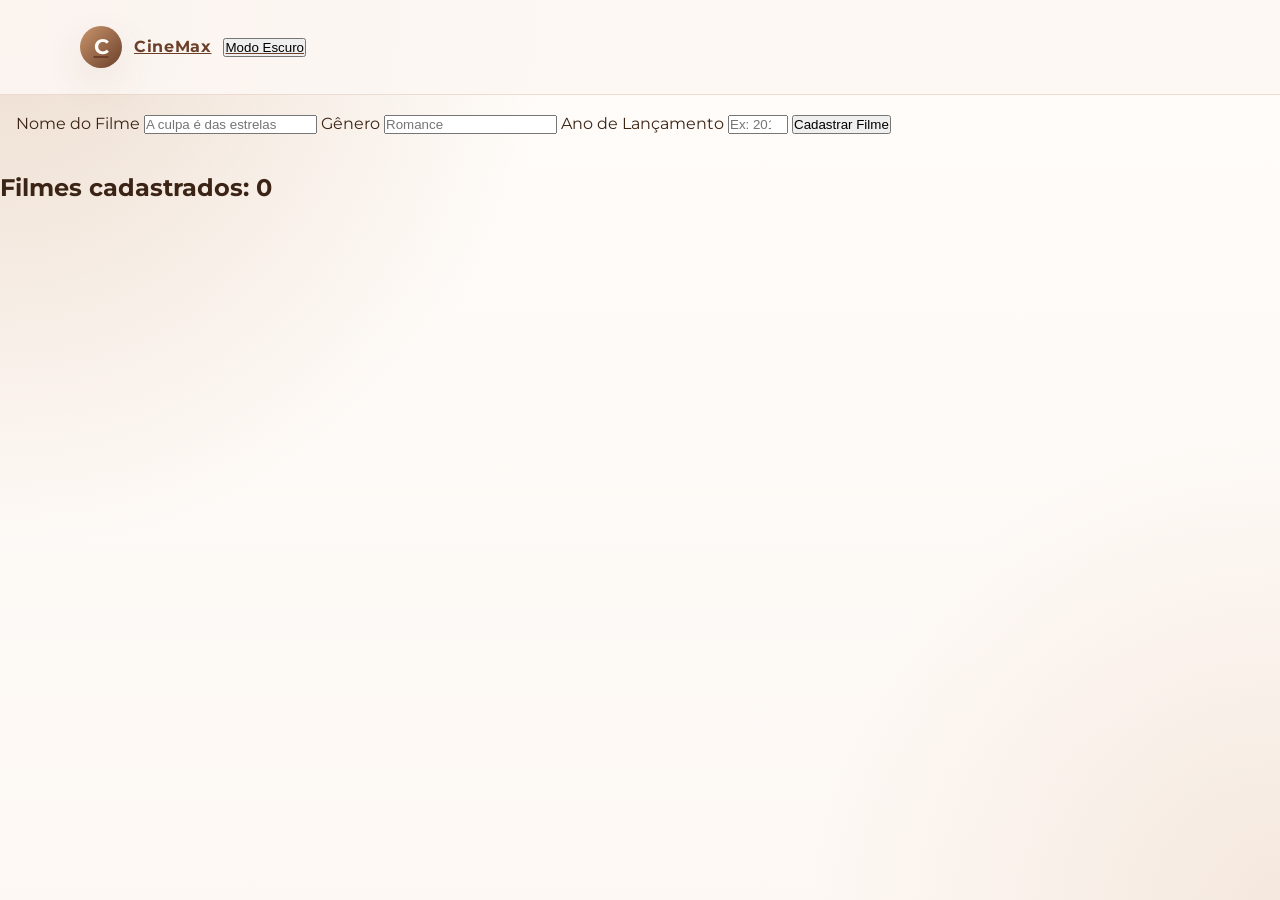
==== Katheriny/desafio/desafio11.js/index.html @ 0727d637 "adiciona sistema de cadastro de filmes com funcionalidades de adicionar e excluir filmes" ====
<!DOCTYPE html>
<html lang="pt-br">

<head>
    <meta charset="UTF-8">
    <meta name="viewport" content="width=device-width, initial-scale=1.0">
    <link rel="stylesheet" href="style.css">
    <link href="https://fonts.googleapis.com/css2?family=Montserrat:wght@300;400;500;600;700&display=swap"
    rel="stylesheet">
    <title>Meus filmes favoritos</title>
</head>

<body>
    <!-- CABEÇALHO -->
    <header>
         
        <div class="container">
            <nav>
                <a class="logo" href="index.html">
                    <span class="logo-letra">C</span>
                    <span class="logo-nome">CineMax</span>
                    <button id="btnModo">Modo Escuro</button>
                </a>
            </nav>
            
        </div>
    </header>

    <!-- CONTEÚDO PRINCIPAL -->

    <main>

        <section class="formulario">
            <label for="nomeFilme">Nome do Filme</label>
            <input id="nomeFilme" type="text" placeholder="A culpa é das estrelas">

            <label for="genero">Gênero</label>
            <input id="genero" type="text" placeholder="Romance">

            <label for="ano">Ano de Lançamento</label>
            <input id="ano" type="number" placeholder="Ex: 2014" min="1900" max="2099" step="1">

            <button id="btnCadastrar">Cadastrar Filme</button>
            <p id="mensagem"></p>
        </section>


        <section>
            <h2 id="contador">Filmes cadastrados: 0</h2>
            <div id="listaFilmes"></div>
        </section>

    </main>
    <script src="index.html"></script>
</body>

</html>
---- Katheriny/desafio/desafio11.js/style.css ----
/* css/estilos.css — Aula 12: Desafio Prático - Sistema de Cadastro de Filmes*/

/* 1. VARIÁVEIS GLOBAIS */
:root {
  --cor-primaria: #6b3f2a;
  --cor-secundaria: #a0623a;
  --cor-destaque: #c9956c;
  --cor-fundo: #fdf8f4;
  --cor-fundo-suave: #f5ede4;
  --cor-fundo-medio: #e8d5c4;
  --cor-branco: #fffcf9;
  --cor-texto: #3b2415;
  --cor-texto-suave: #7a5c47;
  --sombra: 0 15px 40px rgba(107, 63, 42, 0.10);
  --borda: rgba(161, 98, 58, 0.18);
}

/* . RESET */
*,
*::before,
*::after {
  box-sizing: border-box;
  margin: 0;
  padding: 0;
}

/*  CONTAINER */
.container {
  width: 100%;
  max-width: 1200px;
  margin: 0 auto;
  padding: 0 clamp(12px, 4vw, 24px);
}

body {
  font-family: "Montserrat", sans-serif;
  color: var(--cor-texto);
  line-height: 1.6;
  background:
    radial-gradient(circle at top left, rgba(232, 213, 196, 0.80), transparent 35%),
    radial-gradient(circle at bottom right, rgba(201, 149, 108, 0.16), transparent 30%),
    linear-gradient(180deg, #fffcf9 0%, #fdf8f4 100%);
  display: flex;
  flex-direction: column;
  min-height: 100vh;
}

/* 6. HEADER */
header {
  position: sticky;
  top: 0;
  z-index: 999;
  background: rgba(253, 248, 244, 0.88);
  border-bottom: 1px solid var(--borda);
}

nav {
  display: flex;
  flex-wrap: wrap;
  align-items: center;
  justify-content: space-between;
  gap: 8px;
  padding: 16px 0;
}

.logo {
  display: flex;
  align-items: center;
  gap: 12px;
  color: var(--cor-primaria);
  font-weight: 700;
  flex-shrink: 0;
}

.logo-letra {
  width: 42px;
  height: 42px;
  border-radius: 50%;
  display: flex;
  align-items: center;
  justify-content: center;
  background: linear-gradient(135deg, var(--cor-destaque), var(--cor-primaria));
  color: var(--cor-branco);
  font-size: 1.3rem;
  font-weight: 700;
  box-shadow: var(--sombra);
  flex-shrink: 0;
}

.logo-nome {
  font-size: 1rem;
  letter-spacing: 0.04em;
}

nav a {
  color: var(--cor-texto);
  font-weight: 500;
  padding: 10px 16px;
  border-radius: 999px;
  transition: background 0.3s, color 0.3s;
  display: block;
  white-space: nowrap;
}

nav a:hover {
  color: var(--cor-primaria);
  background: rgba(201, 149, 108, 0.12);
}

.formulario,
.filme {
  padding: 16px;
  border-radius: 12px;
  margin-bottom: 16px;
}

.filme {
  border: 2px solid black;
}

.erro {
  font-weight: bold;
}

.dark-mode {
  background: #111;
  color: white;
}

#listaFilmes {
  display: grid;
  grid-template-columns: repeat(auto-fit, minmax(220px, 1fr));
  gap: 16px;
}

.filme button {
  background: crimson;
  color: white;
  border: none;
  padding: 8px 12px;
  border-radius: 8px;
  cursor: pointer;
}
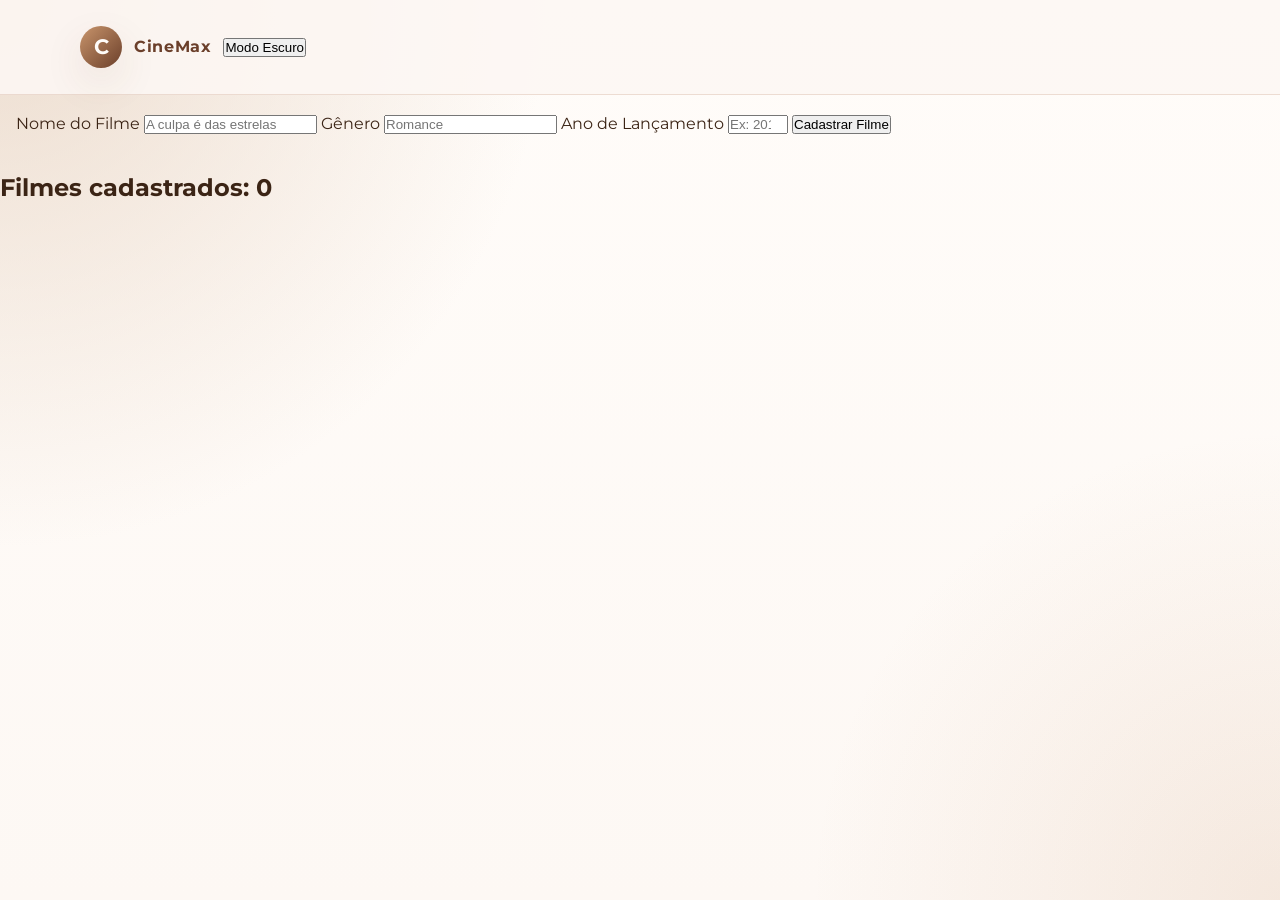
==== commit a284c345: "adiciona novos valores" ====
--- a/Katheriny/desafio/desafio11.js/index.html
+++ b/Katheriny/desafio/desafio11.js/index.html
@@ -51,7 +51,7 @@
         </section>
 
     </main>
-    <script src="index.html"></script>
+    <script src="script.js"></script>
 </body>
 
 </html>
--- a/Katheriny/desafio/desafio11.js/style.css
+++ b/Katheriny/desafio/desafio11.js/style.css
@@ -52,6 +52,7 @@
   z-index: 999;
   background: rgba(253, 248, 244, 0.88);
   border-bottom: 1px solid var(--borda);
+  text-decoration: none;
 }
 
 nav {
@@ -70,6 +71,7 @@
   color: var(--cor-primaria);
   font-weight: 700;
   flex-shrink: 0;
+  text-decoration: none;
 }
 
 .logo-letra {
@@ -85,11 +87,13 @@
   font-weight: 700;
   box-shadow: var(--sombra);
   flex-shrink: 0;
+  text-decoration: none;
 }
 
 .logo-nome {
   font-size: 1rem;
   letter-spacing: 0.04em;
+  text-decoration: none;
 }
 
 nav a {
@@ -140,4 +144,5 @@
   padding: 8px 12px;
   border-radius: 8px;
   cursor: pointer;
-}+}
+
